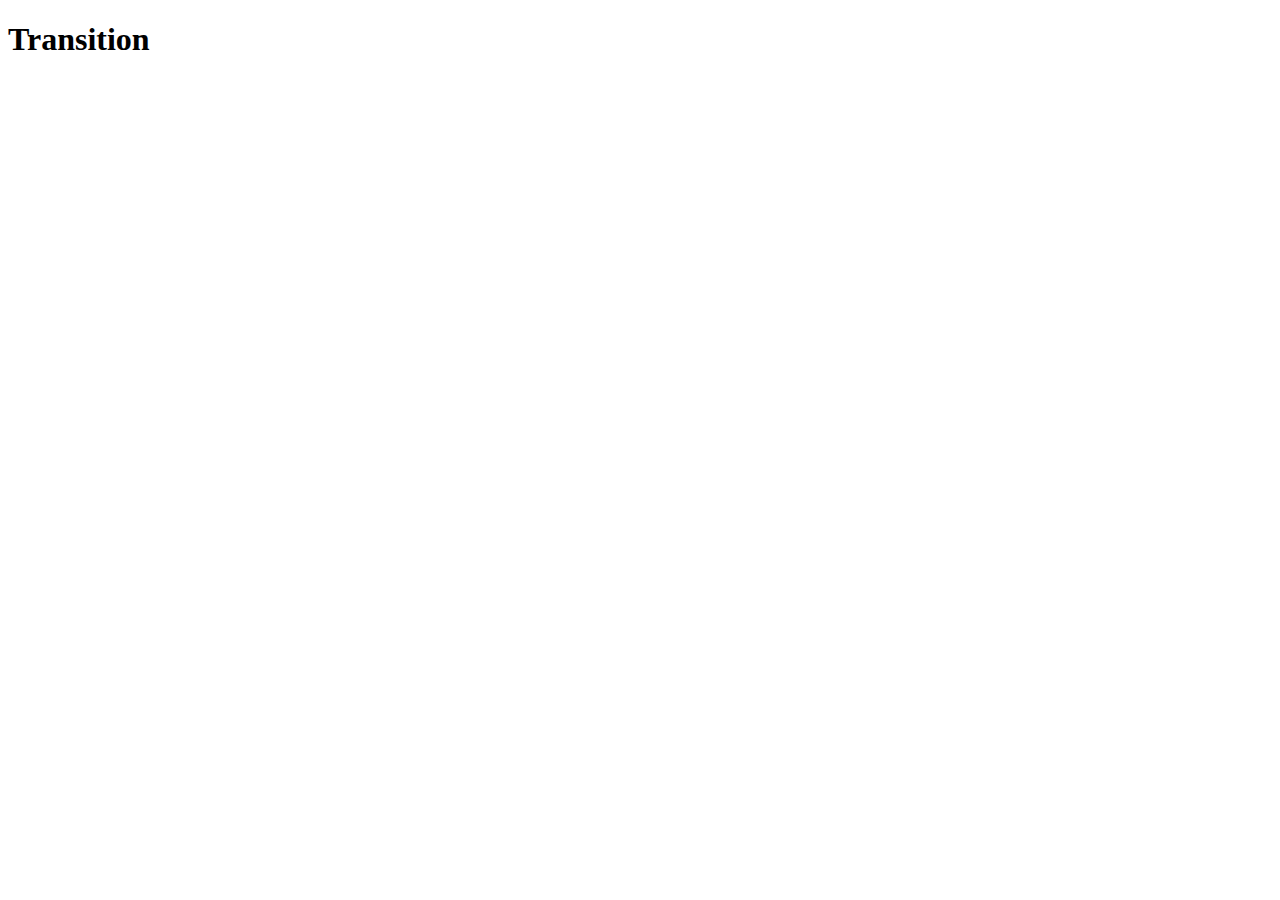
==== index.html @ 50ebe378 "Create index.html" ====
<!DOCTYPE html>
<html lang="en">
<head>
    <meta charset="UTF-8">
    <meta name="viewport" content="width=device-width, initial-scale=1.0">
    <title>Document</title>
</head>
<body>
    <h1>Transition</h1>
</body>
</html>
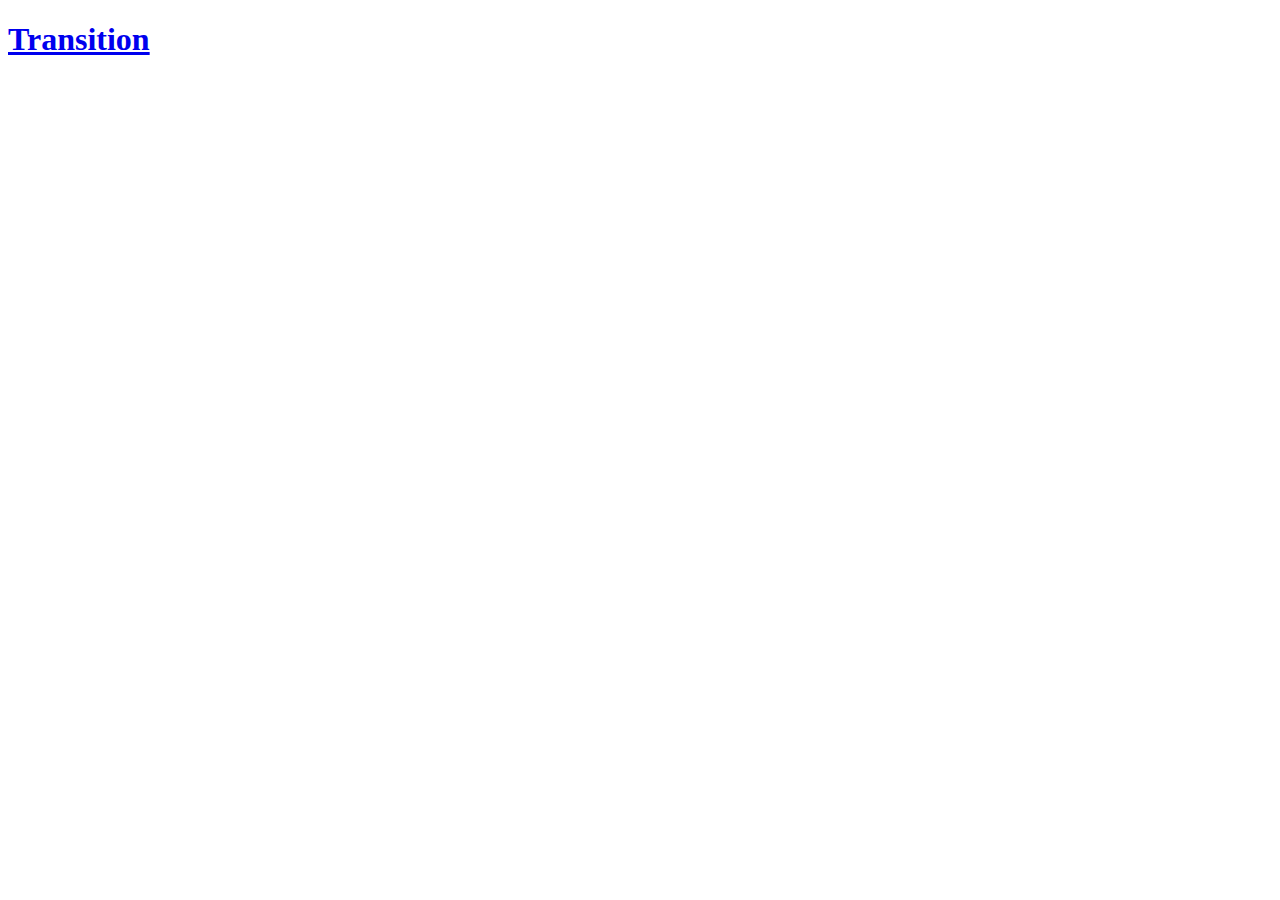
==== commit ca477c4e: "Update index.html" ====
--- a/index.html
+++ b/index.html
@@ -6,6 +6,6 @@
     <title>Document</title>
 </head>
 <body>
-    <h1>Transition</h1>
+    <h1><a href="transition1.html">Transition</a></h1>
 </body>
 </html>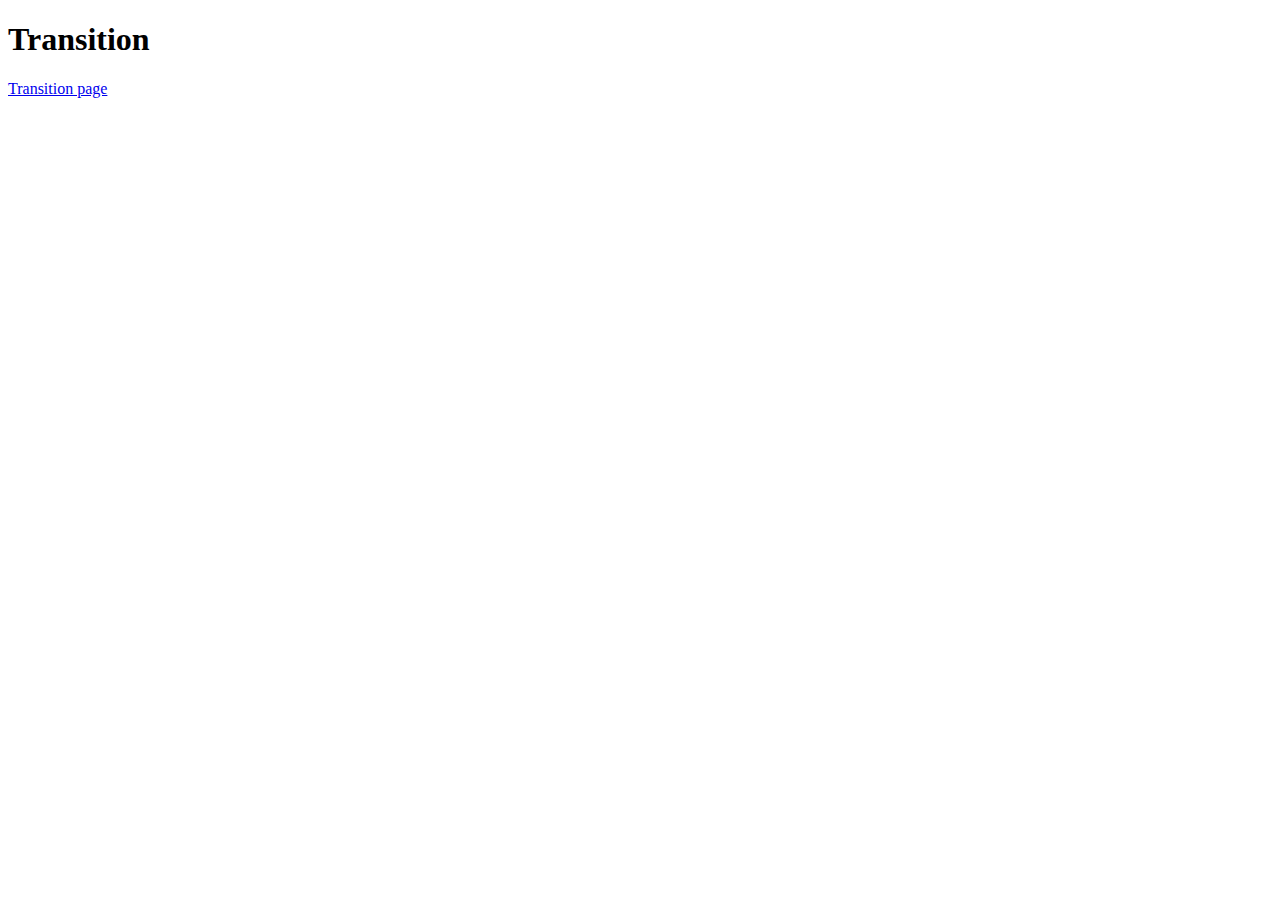
==== commit 648ac6d0: "Update index.html" ====
--- a/index.html
+++ b/index.html
@@ -6,6 +6,7 @@
     <title>Document</title>
 </head>
 <body>
-    <h1><a href="transition1.html">Transition</a></h1>
+    <h1>Transition</h1>
+    <a href="transition1.html">Transition page</a>
 </body>
 </html>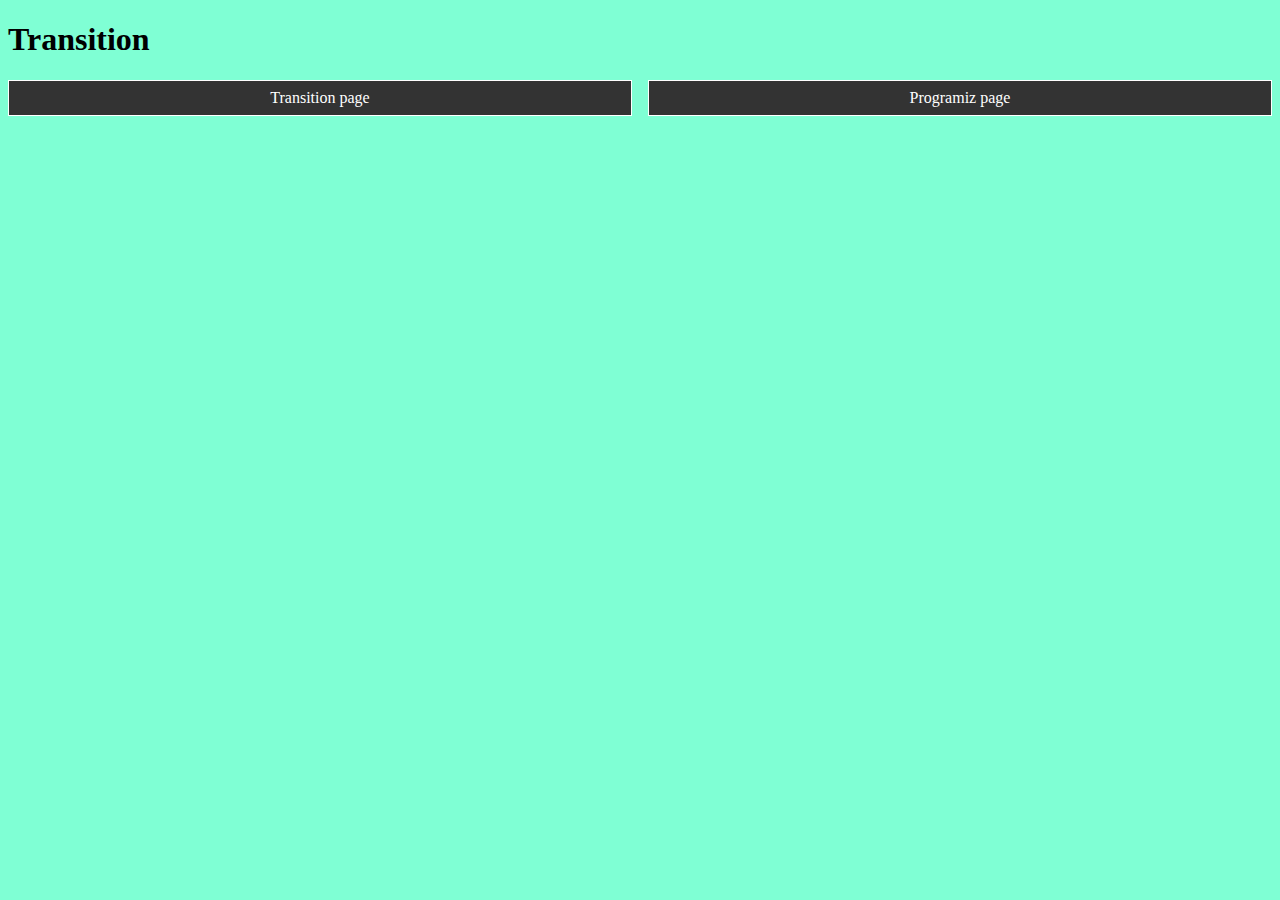
==== commit 9a6ab274: "done" ====
--- a/index.html
+++ b/index.html
@@ -3,10 +3,14 @@
 <head>
     <meta charset="UTF-8">
     <meta name="viewport" content="width=device-width, initial-scale=1.0">
+    <link rel="stylesheet" href="indexstyle.css">
     <title>Document</title>
 </head>
 <body>
     <h1>Transition</h1>
-    <a href="transition1.html">Transition page</a>
+    <nav>
+    <a href="transition1.html">Transition page</a><br>
+    <a href="programiz.html">Programiz page</a>
+    </nav>
 </body>
-</html>+</html>
--- a/indexstyle.css
+++ b/indexstyle.css
@@ -0,0 +1,25 @@
+nav {
+    display: flex;
+    gap: 0.5rem;
+  }
+  
+  a {
+    flex: 1;
+    background-color: #333;
+    color: #fff;
+    border: 1px solid;
+    padding: 0.5rem;
+    text-align: center;
+    text-decoration: none;
+    transition: all 0.5s ease-out;
+  }
+  
+  a:hover,
+  a:focus {
+    background-color: #fff;
+    color: #333;
+  }
+
+body{
+    background-color: aquamarine;
+}